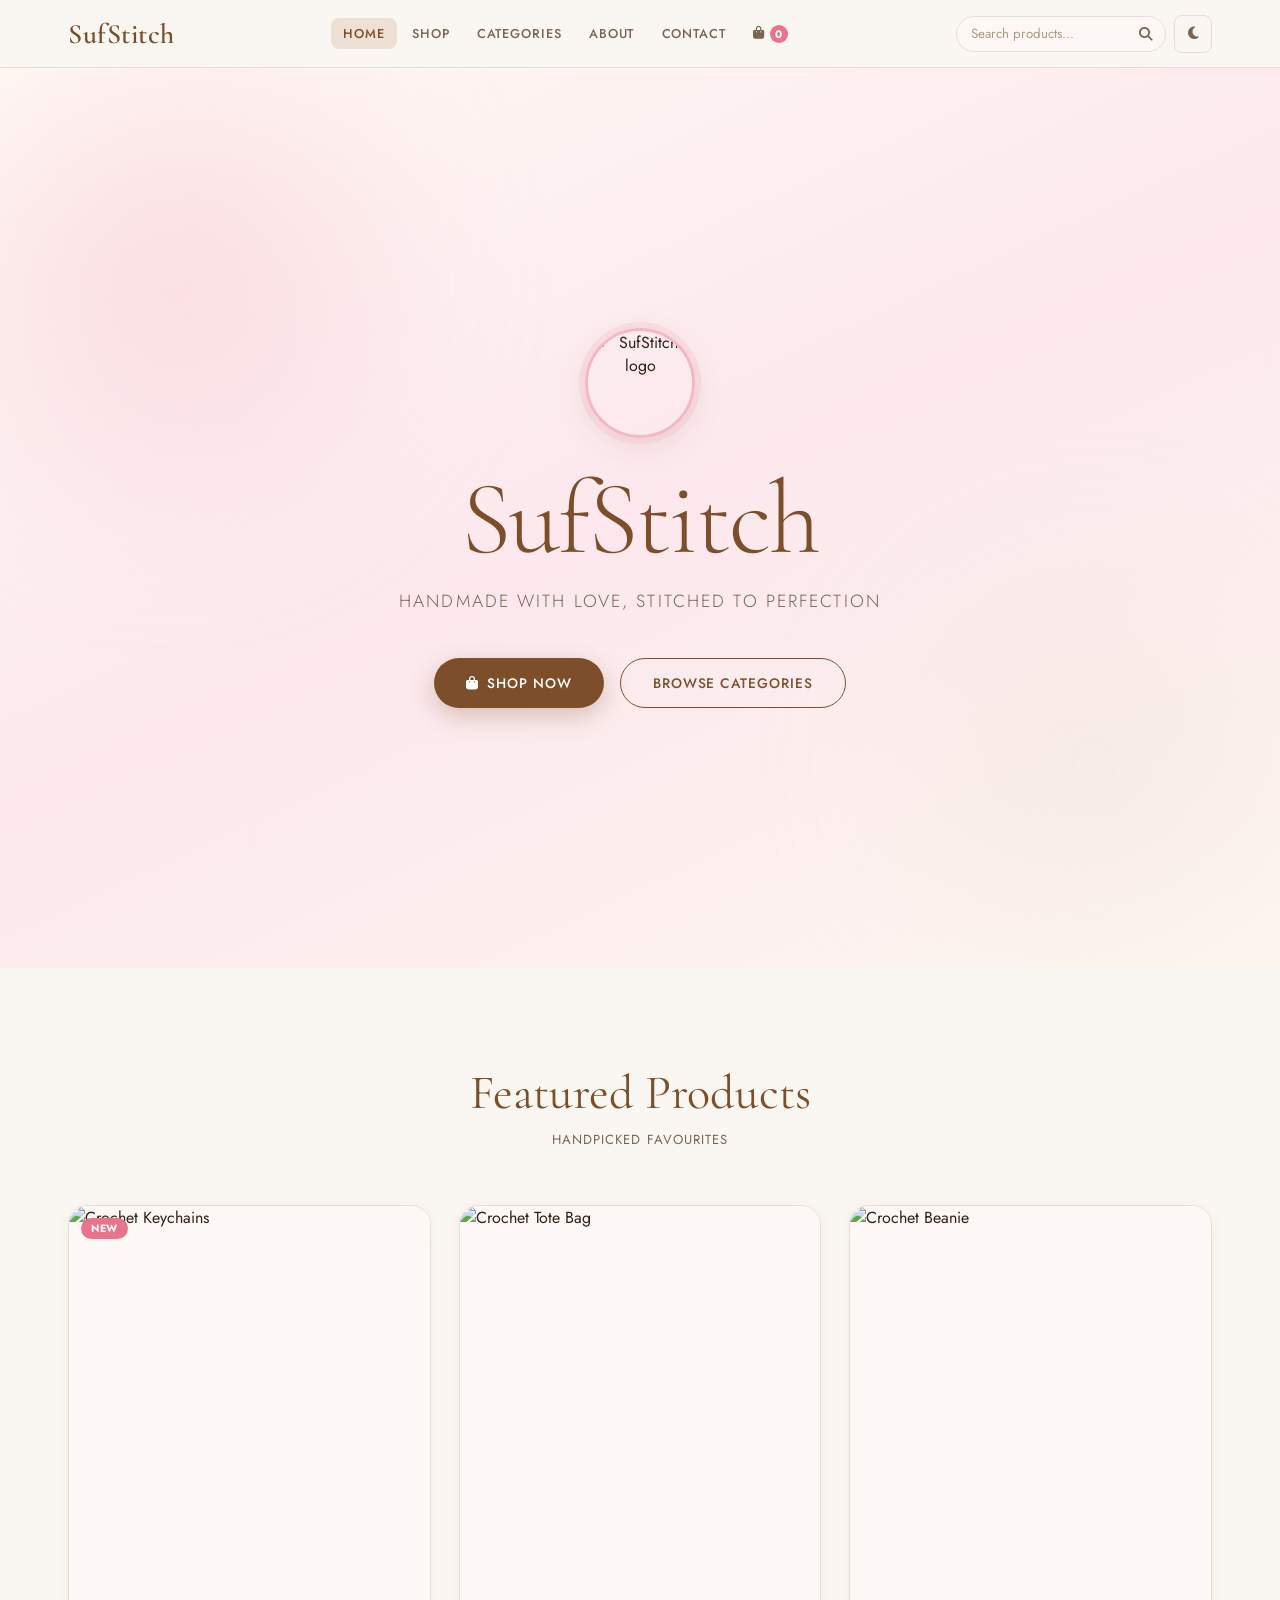
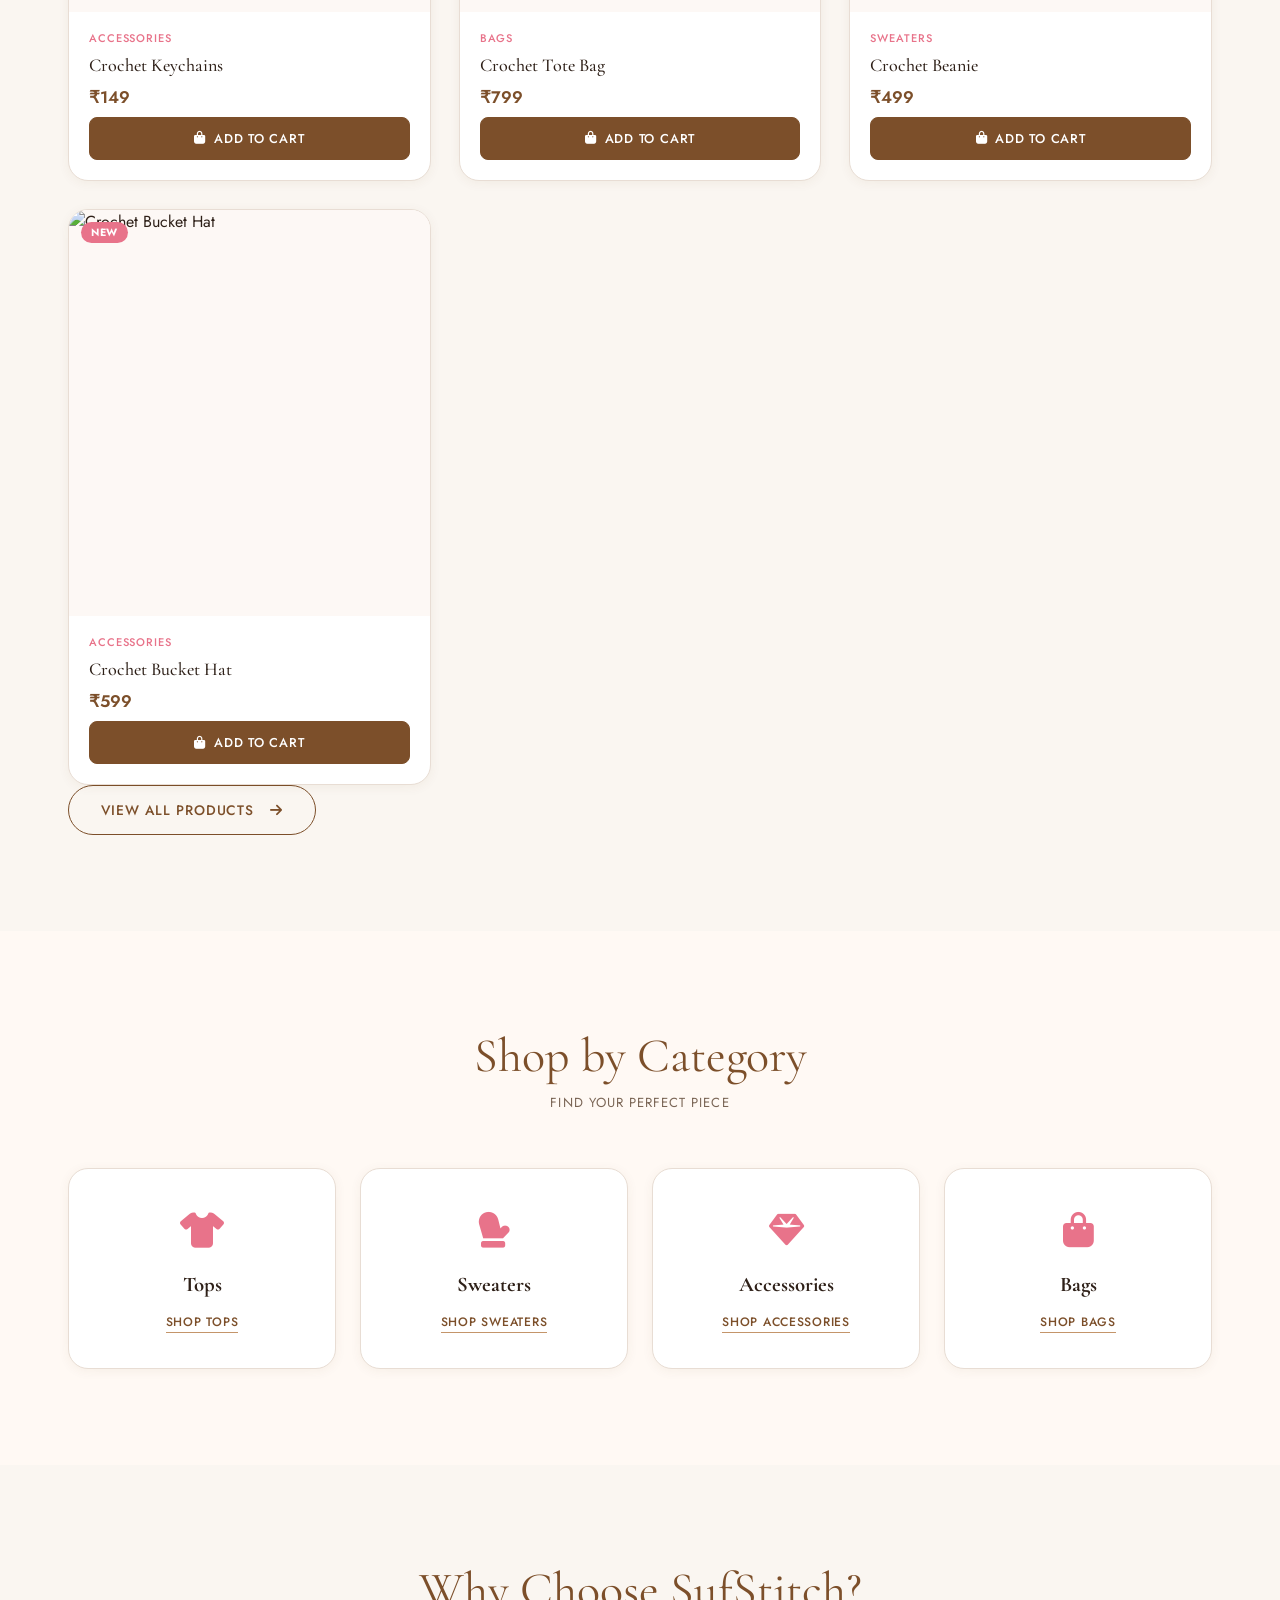
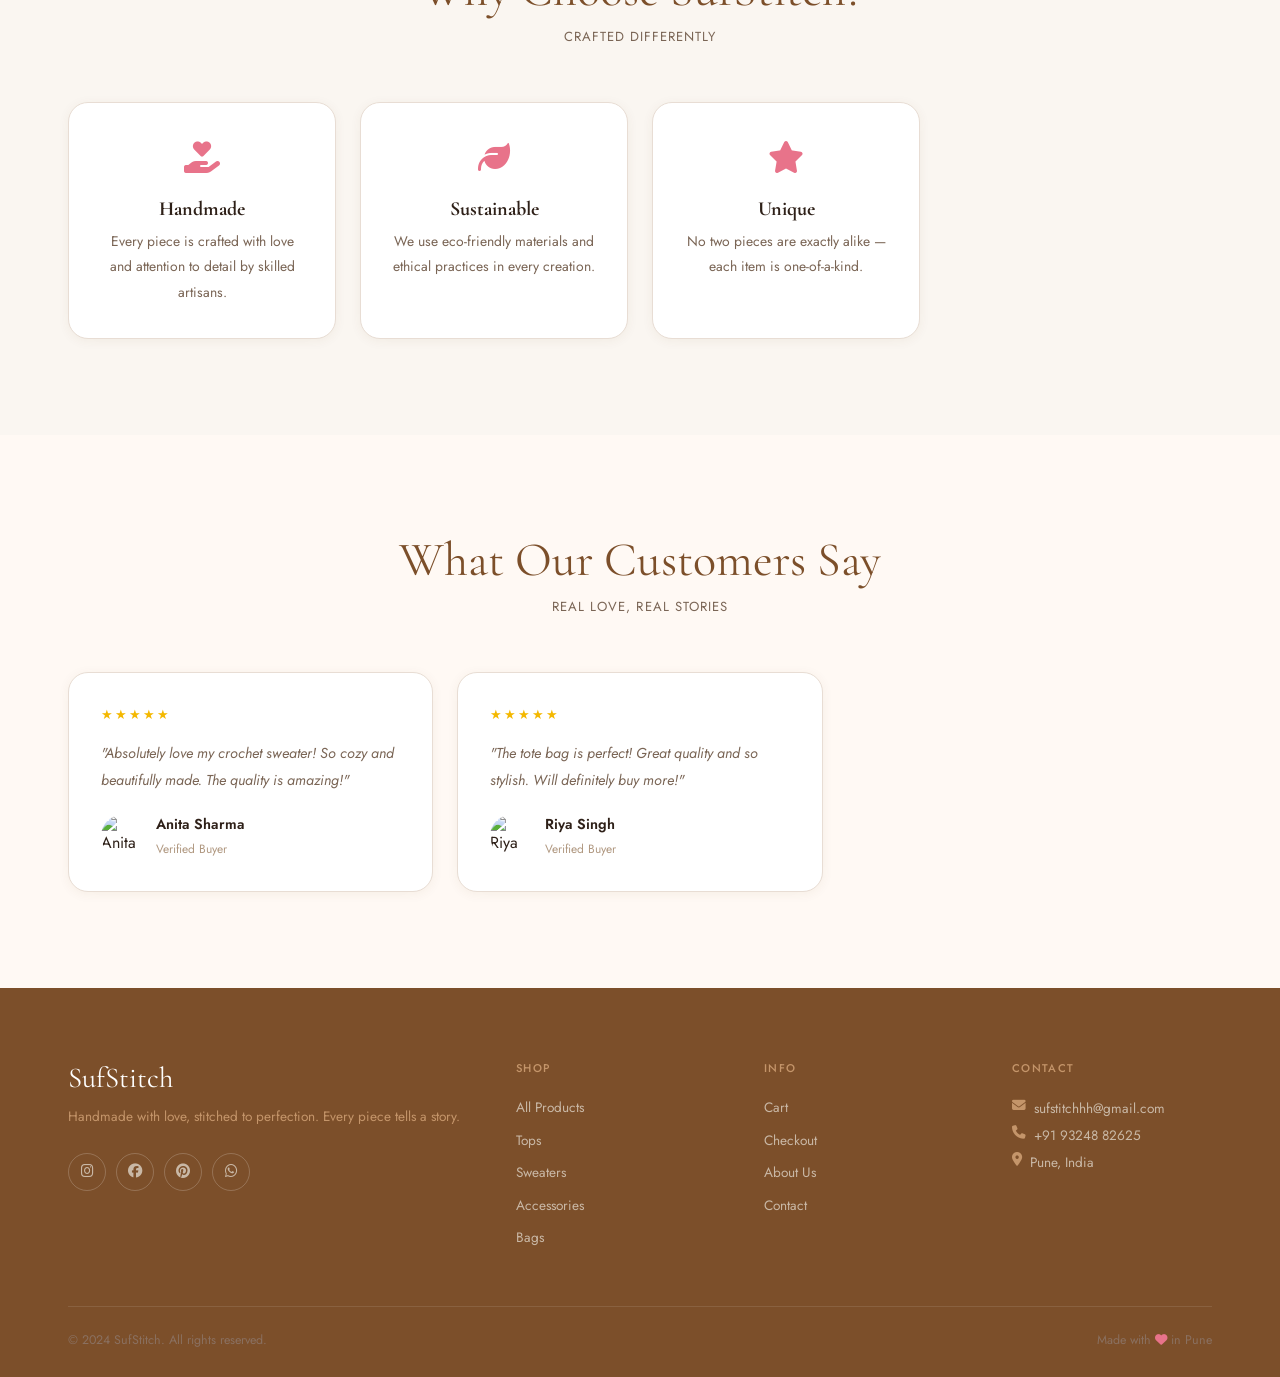
==== index.html @ 987ce9d1 "Add files via upload" ====
<!DOCTYPE html>
<html lang="en">
<head>
  <meta charset="UTF-8">
  <meta name="viewport" content="width=device-width, initial-scale=1.0">
  <meta name="description" content="SufStitch — Handmade crochet clothing, bags & accessories. Crafted with love in Pune.">
  <title>SufStitch — Handmade with Love</title>
  <link rel="stylesheet" href="style.css">
  <link rel="stylesheet" href="https://cdnjs.cloudflare.com/ajax/libs/font-awesome/6.4.0/css/all.min.css">
</head>
<body>

<!-- ── NAVBAR ── -->
<nav class="navbar" role="navigation" aria-label="Main navigation">
  <div class="nav-container">
    <div class="nav-logo"><a href="index.html">SufStitch</a></div>
    <ul class="nav-menu" id="nav-menu">
      <li><a href="index.html"          class="nav-link active">Home</a></li>
      <li><a href="products.html"       class="nav-link">Shop</a></li>
      <li><a href="#categories"         class="nav-link">Categories</a></li>
      <li><a href="#about"              class="nav-link">About</a></li>
      <li><a href="#contact"            class="nav-link">Contact</a></li>
      <li>
        <a href="cart.html" class="nav-link" id="cart-link" aria-label="Shopping cart">
          <i class="fas fa-shopping-bag"></i>
          <span class="cart-count">0</span>
        </a>
      </li>
    </ul>
    <div class="nav-actions">
      <div class="nav-search" role="search">
        <input type="search" placeholder="Search products…" aria-label="Search">
        <button aria-label="Search"><i class="fas fa-search"></i></button>
      </div>
      <button class="icon-btn dark-mode-toggle" id="darkModeToggle" aria-label="Toggle dark mode">
        <i class="fas fa-moon"></i>
      </button>
      <button class="nav-toggle" id="mobile-menu" aria-label="Open menu" aria-expanded="false">
        <span class="bar"></span><span class="bar"></span><span class="bar"></span>
      </button>
    </div>
  </div>
</nav>

<!-- ── HERO ── -->
<section class="hero">
  <div class="hero-content">
    <img src="images/logooo.jpg" class="logo" alt="SufStitch logo">
    <h1>SufStitch</h1>
    <p class="hero-tagline">Handmade with love, stitched to perfection</p>
    <div class="hero-cta-group">
      <a href="products.html" class="cta-button"><i class="fas fa-shopping-bag"></i> Shop Now</a>
      <a href="#categories"   class="cta-button outline">Browse Categories</a>
    </div>
  </div>
</section>

<!-- ── FEATURED PRODUCTS ── -->
<section id="featured">
  <div class="container">
    <h2 class="section-title">Featured Products</h2>
    <p class="section-subtitle">Handpicked favourites</p>
    <div class="products-grid" id="featured-products"></div>
    <div class="text-center mt-2">
      <a href="products.html" class="cta-button outline" style="display:inline-flex">View All Products <i class="fas fa-arrow-right" style="margin-left:8px"></i></a>
    </div>
  </div>
</section>

<!-- ── CATEGORIES ── -->
<section class="categories" id="categories">
  <div class="container">
    <h2 class="section-title">Shop by Category</h2>
    <p class="section-subtitle">Find your perfect piece</p>
    <div class="categories-grid">
      <a href="products.html?category=tops" class="category-card">
        <span class="category-icon"><i class="fas fa-tshirt"></i></span>
        <h3>Tops</h3>
        <span class="category-link">Shop Tops</span>
      </a>
      <a href="products.html?category=sweaters" class="category-card">
        <span class="category-icon"><i class="fas fa-mitten"></i></span>
        <h3>Sweaters</h3>
        <span class="category-link">Shop Sweaters</span>
      </a>
      <a href="products.html?category=accessories" class="category-card">
        <span class="category-icon"><i class="fas fa-gem"></i></span>
        <h3>Accessories</h3>
        <span class="category-link">Shop Accessories</span>
      </a>
      <a href="products.html?category=bags" class="category-card">
        <span class="category-icon"><i class="fas fa-shopping-bag"></i></span>
        <h3>Bags</h3>
        <span class="category-link">Shop Bags</span>
      </a>
    </div>
  </div>
</section>

<!-- ── WHY CHOOSE US ── -->
<section id="about">
  <div class="container">
    <h2 class="section-title">Why Choose SufStitch?</h2>
    <p class="section-subtitle">Crafted differently</p>
    <div class="features-grid">
      <div class="feature-card">
        <span class="feature-icon"><i class="fas fa-hand-holding-heart"></i></span>
        <h3>Handmade</h3>
        <p>Every piece is crafted with love and attention to detail by skilled artisans.</p>
      </div>
      <div class="feature-card">
        <span class="feature-icon"><i class="fas fa-leaf"></i></span>
        <h3>Sustainable</h3>
        <p>We use eco-friendly materials and ethical practices in every creation.</p>
      </div>
      <div class="feature-card">
        <span class="feature-icon"><i class="fas fa-star"></i></span>
        <h3>Unique</h3>
        <p>No two pieces are exactly alike — each item is one-of-a-kind.</p>
      </div>
    </div>
  </div>
</section>

<!-- ── TESTIMONIALS ── -->
<section class="testimonials">
  <div class="container">
    <h2 class="section-title">What Our Customers Say</h2>
    <p class="section-subtitle">Real love, real stories</p>
    <div class="testimonials-grid">
      <div class="testimonial-card">
        <div class="stars">★★★★★</div>
        <p>"Absolutely love my crochet sweater! So cozy and beautifully made. The quality is amazing!"</p>
        <div class="customer-info">
          <img src="images/anita.jpg" alt="Anita S.">
          <div><h4>Anita Sharma</h4><span>Verified Buyer</span></div>
        </div>
      </div>
      <div class="testimonial-card">
        <div class="stars">★★★★★</div>
        <p>"The tote bag is perfect! Great quality and so stylish. Will definitely buy more!"</p>
        <div class="customer-info">
          <img src="images/riya.jpg" alt="Riya S.">
          <div><h4>Riya Singh</h4><span>Verified Buyer</span></div>
        </div>
      </div>
    </div>
  </div>
</section>

<!-- ── FOOTER ── -->
<footer class="footer" id="contact">
  <div class="container">
    <div class="footer-grid">
      <div class="footer-brand">
        <h3>SufStitch</h3>
        <p>Handmade with love, stitched to perfection. Every piece tells a story.</p>
        <div class="social-links">
          <a href="#" class="social-link" aria-label="Instagram"><i class="fab fa-instagram"></i></a>
          <a href="#" class="social-link" aria-label="Facebook"><i class="fab fa-facebook"></i></a>
          <a href="#" class="social-link" aria-label="Pinterest"><i class="fab fa-pinterest"></i></a>
          <a href="#" class="social-link" aria-label="WhatsApp"><i class="fab fa-whatsapp"></i></a>
        </div>
      </div>
      <div class="footer-col">
        <h4>Shop</h4>
        <ul>
          <li><a href="products.html">All Products</a></li>
          <li><a href="products.html?category=tops">Tops</a></li>
          <li><a href="products.html?category=sweaters">Sweaters</a></li>
          <li><a href="products.html?category=accessories">Accessories</a></li>
          <li><a href="products.html?category=bags">Bags</a></li>
        </ul>
      </div>
      <div class="footer-col">
        <h4>Info</h4>
        <ul>
          <li><a href="cart.html">Cart</a></li>
          <li><a href="checkout.html">Checkout</a></li>
          <li><a href="#about">About Us</a></li>
          <li><a href="#contact">Contact</a></li>
        </ul>
      </div>
      <div class="footer-col">
        <h4>Contact</h4>
        <p><i class="fas fa-envelope"></i> sufstitchhh@gmail.com</p>
        <p><i class="fas fa-phone"></i> +91 93248 82625</p>
        <p><i class="fas fa-map-marker-alt"></i> Pune, India</p>
      </div>
    </div>
    <div class="footer-bottom">
      <p>© 2024 SufStitch. All rights reserved.</p>
      <p>Made with <i class="fas fa-heart" style="color:#e8738a"></i> in Pune</p>
    </div>
  </div>
</footer>

<script src="script.js"></script>
</body>
</html>
---- style.css ----
/* ============================================================
   SufStitch — Premium E-Commerce Stylesheet v3.0
   ============================================================ */

@import url('https://fonts.googleapis.com/css2?family=Cormorant+Garamond:ital,wght@0,300;0,400;0,500;0,600;1,300;1,400&family=Jost:wght@300;400;500;600&display=swap');

:root {
  --cream:        #faf6f1;
  --warm-white:   #fff9f4;
  --brown:        #7c4f2a;
  --brown-hover:  #9a6235;
  --brown-muted:  #c4956a;
  --brown-subtle: #ede0d4;
  --pink:         #e8738a;
  --pink-hover:   #d45c74;
  --pink-soft:    #f4b8c5;
  --pink-bg:      #fdf0f3;
  --text:         #2e2018;
  --text-muted:   #7a6555;
  --text-light:   #b09880;
  --border:       #e8ddd4;
  --border-focus: #c4956a;
  --card-bg:      #ffffff;
  --surface:      #fdf8f5;
  --shadow-sm:    0 2px 12px rgba(100,60,20,.06);
  --shadow-md:    0 8px 32px rgba(100,60,20,.10);
  --shadow-lg:    0 20px 60px rgba(100,60,20,.14);
  --ease:         cubic-bezier(.25,.46,.45,.94);
  --fast:         .18s;
  --mid:          .28s;
  --slow:         .45s;
  --radius-sm:    8px;
  --radius-md:    14px;
  --radius-lg:    20px;
  --radius-xl:    28px;
  --nav-h:        68px;
}

body.dark {
  --cream:        #1c1814;
  --warm-white:   #231f1a;
  --text:         #f0e8de;
  --text-muted:   #b09880;
  --text-light:   #7a6555;
  --border:       #3a3028;
  --border-focus: #9a6235;
  --card-bg:      #2a2420;
  --surface:      #201c18;
  --shadow-sm:    0 2px 12px rgba(0,0,0,.20);
  --shadow-md:    0 8px 32px rgba(0,0,0,.30);
  --shadow-lg:    0 20px 60px rgba(0,0,0,.40);
  --brown-subtle: #3a2e24;
  --pink-bg:      #2a1e20;
}

*,*::before,*::after{margin:0;padding:0;box-sizing:border-box}
html{scroll-behavior:smooth}
body{font-family:'Jost',sans-serif;background:var(--cream);color:var(--text);transition:background var(--mid),color var(--mid);overflow-x:hidden}
a{text-decoration:none;color:inherit}
img{display:block;max-width:100%}
button{font-family:'Jost',sans-serif;cursor:pointer}
input,textarea,select{font-family:'Jost',sans-serif}
.container{max-width:1200px;margin:0 auto;padding:0 28px}

/* ── NAVBAR ── */
.navbar{position:fixed;top:0;left:0;right:0;z-index:900;height:var(--nav-h);background:rgba(250,246,241,.92);backdrop-filter:blur(16px);border-bottom:1px solid var(--border);transition:background var(--mid),box-shadow var(--mid)}
body.dark .navbar{background:rgba(28,24,20,.92)}
.navbar.scrolled{box-shadow:var(--shadow-md)}
.nav-container{max-width:1200px;margin:0 auto;padding:0 28px;height:100%;display:flex;align-items:center;justify-content:space-between;gap:1.5rem}
.nav-logo a{font-family:'Cormorant Garamond',serif;font-size:1.75rem;font-weight:600;color:var(--brown);letter-spacing:.02em;transition:color var(--fast)}
.nav-logo a:hover{color:var(--brown-hover)}
.nav-menu{display:flex;list-style:none;align-items:center;gap:.2rem}
.nav-link{display:block;padding:6px 12px;font-size:.8rem;font-weight:500;letter-spacing:.07em;text-transform:uppercase;color:var(--text-muted);border-radius:var(--radius-sm);transition:color var(--fast),background var(--fast);white-space:nowrap}
.nav-link:hover,.nav-link.active{color:var(--brown);background:var(--brown-subtle)}
#cart-link{display:flex;align-items:center;gap:5px}
.cart-count{background:var(--pink);color:#fff;border-radius:50%;width:18px;height:18px;display:flex;align-items:center;justify-content:center;font-size:.68rem;font-weight:700;transition:transform var(--fast)}
.cart-count.bump{animation:cartBump .35s var(--ease)}
@keyframes cartBump{0%{transform:scale(1)}40%{transform:scale(1.5);background:var(--brown)}100%{transform:scale(1)}}
.nav-actions{display:flex;align-items:center;gap:8px;flex-shrink:0}
.nav-search{display:flex;align-items:center;background:var(--surface);border:1px solid var(--border);border-radius:50px;overflow:hidden;transition:border-color var(--fast),box-shadow var(--fast)}
.nav-search:focus-within{border-color:var(--border-focus);box-shadow:0 0 0 3px rgba(196,149,106,.15)}
.nav-search input{border:none;background:transparent;padding:7px 14px;font-size:.83rem;color:var(--text);width:170px;outline:none}
.nav-search input::placeholder{color:var(--text-light)}
.nav-search button{background:none;border:none;padding:7px 12px;color:var(--text-muted);font-size:.85rem;transition:color var(--fast)}
.nav-search button:hover{color:var(--brown)}
.icon-btn{display:flex;align-items:center;justify-content:center;width:38px;height:38px;background:none;border:1px solid var(--border);border-radius:var(--radius-sm);color:var(--text-muted);font-size:.9rem;transition:all var(--fast)}
.icon-btn:hover{border-color:var(--brown);color:var(--brown);background:var(--brown-subtle)}
.nav-toggle{display:none;flex-direction:column;gap:5px;background:none;border:none;padding:4px;cursor:pointer}
.bar{width:22px;height:2px;background:var(--brown);border-radius:2px;transition:all var(--mid);display:block}
.nav-toggle.open .bar:nth-child(1){transform:translateY(7px) rotate(45deg)}
.nav-toggle.open .bar:nth-child(2){opacity:0;transform:scaleX(0)}
.nav-toggle.open .bar:nth-child(3){transform:translateY(-7px) rotate(-45deg)}

/* ── HERO ── */
.hero{min-height:100vh;margin-top:var(--nav-h);display:flex;align-items:center;justify-content:center;text-align:center;position:relative;overflow:hidden;background:linear-gradient(155deg,var(--warm-white) 0%,#fce8ed 50%,#fdf6ef 100%)}
body.dark .hero{background:linear-gradient(155deg,var(--cream) 0%,#2a1820 50%,#1e1a14 100%)}
.hero::before,.hero::after{content:'';position:absolute;border-radius:50%;filter:blur(70px);opacity:.4;pointer-events:none}
.hero::before{width:600px;height:600px;background:radial-gradient(circle,var(--pink-soft) 0%,transparent 70%);top:-10%;left:-10%;animation:blobFloat 12s ease-in-out infinite alternate}
.hero::after{width:500px;height:500px;background:radial-gradient(circle,var(--brown-subtle) 0%,transparent 70%);bottom:-5%;right:-5%;animation:blobFloat 15s ease-in-out infinite alternate-reverse}
@keyframes blobFloat{from{transform:translate(0,0) scale(1)}to{transform:translate(40px,-30px) scale(1.1)}}
.hero-content{position:relative;z-index:1;padding:60px 28px;animation:heroIn .9s var(--ease) both}
@keyframes heroIn{from{opacity:0;transform:translateY(28px)}to{opacity:1;transform:translateY(0)}}
.logo{width:110px;height:110px;border-radius:50%;object-fit:cover;border:3px solid var(--pink-soft);box-shadow:0 0 0 6px rgba(244,184,197,.3),var(--shadow-md);margin:0 auto 2rem;transition:transform var(--slow),box-shadow var(--slow)}
.logo:hover{transform:scale(1.06) rotate(3deg);box-shadow:0 0 0 10px rgba(244,184,197,.2),var(--shadow-lg)}
.hero-content h1{font-family:'Cormorant Garamond',serif;font-size:clamp(3.5rem,10vw,6.5rem);font-weight:300;color:var(--brown);letter-spacing:-.02em;line-height:.95;margin-bottom:1.2rem}
.hero-tagline{font-size:clamp(.9rem,2vw,1.1rem);color:var(--text-muted);font-weight:300;letter-spacing:.12em;text-transform:uppercase;margin-bottom:2.8rem}
.hero-cta-group{display:flex;gap:1rem;justify-content:center;flex-wrap:wrap}
.cta-button{display:inline-flex;align-items:center;gap:8px;background:var(--brown);color:#fff;padding:14px 32px;border-radius:50px;font-size:.86rem;font-weight:500;letter-spacing:.07em;text-transform:uppercase;transition:all var(--mid);box-shadow:0 8px 24px rgba(124,79,42,.28)}
.cta-button:hover{background:var(--brown-hover);transform:translateY(-2px);box-shadow:0 14px 36px rgba(124,79,42,.36)}
.cta-button.outline{background:transparent;color:var(--brown);border:1.5px solid var(--brown);box-shadow:none}
.cta-button.outline:hover{background:var(--brown-subtle)}

/* ── SECTIONS ── */
section{padding:96px 0}
.section-title{font-family:'Cormorant Garamond',serif;font-size:clamp(2rem,4vw,3rem);font-weight:400;color:var(--brown);text-align:center;margin-bottom:.5rem}
.section-subtitle{text-align:center;color:var(--text-muted);font-size:.82rem;letter-spacing:.08em;margin-bottom:3.5rem;text-transform:uppercase}

/* ── PRODUCT GRID & CARDS ── */
.products-grid{display:grid;grid-template-columns:repeat(auto-fill,minmax(268px,1fr));gap:1.75rem}
.product-card{background:var(--card-bg);border-radius:var(--radius-lg);overflow:hidden;border:1px solid var(--border);box-shadow:var(--shadow-sm);transition:transform var(--mid),box-shadow var(--mid),border-color var(--mid);position:relative;display:flex;flex-direction:column}
.product-card:hover{transform:translateY(-8px);box-shadow:var(--shadow-lg);border-color:var(--brown-muted)}
.product-img-wrap{position:relative;overflow:hidden;background:var(--surface);aspect-ratio:4/4.5}
.product-image{width:100%;height:100%;object-fit:cover;transition:transform var(--slow)}
.product-card:hover .product-image{transform:scale(1.06)}
.badges{position:absolute;top:12px;left:12px;display:flex;flex-direction:column;gap:6px;z-index:2}
.badge{padding:3px 10px;border-radius:20px;font-size:.66rem;font-weight:700;letter-spacing:.07em;text-transform:uppercase}
.badge-new{background:var(--pink);color:#fff}
.badge-sale{background:var(--brown);color:#fff}
.card-actions{position:absolute;top:12px;right:12px;display:flex;flex-direction:column;gap:8px;z-index:2;opacity:0;transform:translateX(8px);transition:opacity var(--mid),transform var(--mid)}
.product-card:hover .card-actions{opacity:1;transform:translateX(0)}
.action-btn{width:36px;height:36px;border-radius:50%;border:none;background:var(--card-bg);color:var(--text-muted);font-size:.88rem;display:flex;align-items:center;justify-content:center;box-shadow:var(--shadow-sm);transition:all var(--fast)}
.action-btn:hover{background:var(--brown);color:#fff;transform:scale(1.1)}
.action-btn.wishlisted{background:var(--pink);color:#fff}
.quick-view-btn{position:absolute;bottom:0;left:0;right:0;background:rgba(124,79,42,.88);backdrop-filter:blur(4px);color:#fff;border:none;padding:11px;font-size:.76rem;font-weight:500;letter-spacing:.09em;text-transform:uppercase;opacity:0;transform:translateY(100%);transition:opacity var(--mid),transform var(--mid)}
.product-card:hover .quick-view-btn{opacity:1;transform:translateY(0)}
.product-info{padding:18px 20px 20px;display:flex;flex-direction:column;gap:8px;flex:1}
.product-category-tag{font-size:.69rem;color:var(--pink);letter-spacing:.08em;text-transform:uppercase;font-weight:500}
.product-name{font-family:'Cormorant Garamond',serif;font-size:1.13rem;font-weight:500;color:var(--text);line-height:1.3}
.product-price{font-size:1.05rem;font-weight:600;color:var(--brown)}
.cart-controls{margin-top:auto}
.add-to-cart-btn{width:100%;padding:11px;background:var(--brown);color:#fff;border:1.5px solid var(--brown);border-radius:var(--radius-sm);font-size:.8rem;font-weight:500;letter-spacing:.06em;text-transform:uppercase;transition:all var(--fast);display:flex;align-items:center;justify-content:center;gap:8px}
.add-to-cart-btn:hover{background:var(--brown-hover);border-color:var(--brown-hover);transform:translateY(-1px);box-shadow:0 6px 18px rgba(124,79,42,.28)}
.add-to-cart-btn:active{transform:scale(.98)}
.qty-row{display:flex;align-items:center;border:1.5px solid var(--border);border-radius:var(--radius-sm);overflow:hidden}
.qty-btn{flex:0 0 38px;height:40px;background:var(--surface);border:none;color:var(--text-muted);font-size:1.1rem;display:flex;align-items:center;justify-content:center;transition:all var(--fast)}
.qty-btn:hover{background:var(--brown-subtle);color:var(--brown)}
.qty-count{flex:1;text-align:center;font-weight:600;font-size:.9rem;border-left:1px solid var(--border);border-right:1px solid var(--border);height:40px;line-height:40px;color:var(--text);min-width:36px}

/* ── CATEGORIES ── */
.categories{background:var(--warm-white)}
body.dark .categories{background:var(--surface)}
.categories-grid{display:grid;grid-template-columns:repeat(auto-fill,minmax(210px,1fr));gap:1.5rem}
.category-card{background:var(--card-bg);border:1px solid var(--border);border-radius:var(--radius-lg);padding:2.2rem 1.8rem;text-align:center;transition:all var(--mid);box-shadow:var(--shadow-sm);cursor:pointer;position:relative;overflow:hidden}
.category-card::after{content:'';position:absolute;inset:0;background:linear-gradient(135deg,var(--pink-bg),var(--brown-subtle));opacity:0;transition:opacity var(--mid)}
.category-card:hover{transform:translateY(-6px);border-color:var(--brown-muted);box-shadow:var(--shadow-md)}
.category-card:hover::after{opacity:1}
.category-icon{position:relative;z-index:1;font-size:2.2rem;color:var(--pink);margin-bottom:1rem;transition:transform var(--mid);display:block}
.category-card:hover .category-icon{transform:scale(1.15) rotate(-5deg)}
.category-card h3{position:relative;z-index:1;font-family:'Cormorant Garamond',serif;font-size:1.3rem;color:var(--text);margin-bottom:.8rem}
.category-link{position:relative;z-index:1;font-size:.76rem;color:var(--brown);font-weight:500;letter-spacing:.06em;text-transform:uppercase;border-bottom:1px solid var(--brown-muted);padding-bottom:1px;transition:all var(--fast)}
.category-card:hover .category-link{color:var(--pink);border-color:var(--pink)}

/* ── FEATURES ── */
.features-grid{display:grid;grid-template-columns:repeat(auto-fill,minmax(250px,1fr));gap:1.5rem}
.feature-card{background:var(--card-bg);border:1px solid var(--border);border-radius:var(--radius-lg);padding:2rem;text-align:center;box-shadow:var(--shadow-sm);transition:all var(--mid)}
.feature-card:hover{transform:translateY(-5px);box-shadow:var(--shadow-md)}
.feature-icon{font-size:2rem;color:var(--pink);margin-bottom:1rem;display:block}
.feature-card h3{font-family:'Cormorant Garamond',serif;font-size:1.25rem;margin-bottom:.5rem}
.feature-card p{font-size:.87rem;color:var(--text-muted);line-height:1.85}

/* ── TESTIMONIALS ── */
.testimonials{background:var(--warm-white)}
body.dark .testimonials{background:var(--surface)}
.testimonials-grid{display:grid;grid-template-columns:repeat(auto-fill,minmax(300px,1fr));gap:1.5rem}
.testimonial-card{background:var(--card-bg);border:1px solid var(--border);border-radius:var(--radius-lg);padding:2rem;box-shadow:var(--shadow-sm);transition:transform var(--mid)}
.testimonial-card:hover{transform:translateY(-4px)}
.stars{color:#f4b800;font-size:.82rem;margin-bottom:1rem;letter-spacing:2px}
.testimonial-card>p{font-size:.9rem;color:var(--text-muted);line-height:1.9;font-style:italic;margin-bottom:1.2rem}
.customer-info{display:flex;align-items:center;gap:.8rem}
.customer-info img{width:42px;height:42px;border-radius:50%;object-fit:cover}
.customer-info h4{font-size:.9rem;font-weight:600;margin-bottom:2px}
.customer-info span{font-size:.75rem;color:var(--text-light)}

/* ── PAGE HEADERS ── */
.page-header{padding:56px 0 32px;text-align:center;border-bottom:1px solid var(--border);margin-bottom:3rem}
.page-header h1{font-family:'Cormorant Garamond',serif;font-size:clamp(2rem,5vw,3rem);font-weight:300;color:var(--brown);margin-bottom:.5rem}
.breadcrumbs{font-size:.78rem;color:var(--text-light)}
.breadcrumbs a{color:var(--text-muted);transition:color var(--fast)}
.breadcrumbs a:hover{color:var(--brown)}

/* ── FILTERS BAR ── */
.filters-bar{display:flex;gap:1rem;align-items:center;flex-wrap:wrap;margin-bottom:2.5rem;padding:14px 18px;background:var(--card-bg);border:1px solid var(--border);border-radius:var(--radius-md);box-shadow:var(--shadow-sm)}
.filters-bar label{font-size:.75rem;color:var(--text-muted);letter-spacing:.08em;text-transform:uppercase;white-space:nowrap}
.filter-select{padding:8px 12px;border:1px solid var(--border);border-radius:var(--radius-sm);background:var(--surface);color:var(--text);font-size:.85rem;outline:none;transition:border-color var(--fast);cursor:pointer;min-width:155px}
.filter-select:focus{border-color:var(--border-focus)}
.results-count{margin-left:auto;font-size:.8rem;color:var(--text-light)}

/* ── PRODUCTS PAGE ── */
.products-page{padding-top:0}
.products-page .container{padding-top:calc(var(--nav-h) + 0px);padding-bottom:80px}

/* ── CART PAGE ── */
.cart-page{padding-top:0}
.cart-page .container{padding-top:var(--nav-h);padding-bottom:80px}
.cart-layout{display:grid;grid-template-columns:1fr 360px;gap:2rem;align-items:start}
.cart-items-list{display:flex;flex-direction:column;gap:12px}
.cart-item{display:grid;grid-template-columns:80px 1fr auto auto;gap:16px;align-items:center;padding:16px;background:var(--card-bg);border:1px solid var(--border);border-radius:var(--radius-md);box-shadow:var(--shadow-sm);transition:box-shadow var(--mid),border-color var(--mid);animation:slideIn .3s var(--ease) both}
@keyframes slideIn{from{opacity:0;transform:translateX(-14px)}to{opacity:1;transform:translateX(0)}}
.cart-item:hover{box-shadow:var(--shadow-md);border-color:var(--brown-muted)}
.cart-item-img{width:80px;height:80px;border-radius:var(--radius-sm);object-fit:cover}
.cart-item-info h4{font-family:'Cormorant Garamond',serif;font-size:1.05rem;font-weight:500;margin-bottom:3px}
.cart-item-info .item-price{font-size:.88rem;color:var(--brown);font-weight:600}
.cart-item-info .item-subtotal{font-size:.76rem;color:var(--text-light);margin-top:1px}
.cart-item-qty{display:flex;align-items:center;border:1px solid var(--border);border-radius:var(--radius-sm);overflow:hidden}
.cart-qty-btn{width:32px;height:34px;background:var(--surface);border:none;color:var(--text-muted);font-size:1rem;display:flex;align-items:center;justify-content:center;transition:all var(--fast)}
.cart-qty-btn:hover{background:var(--brown-subtle);color:var(--brown)}
.cart-qty-num{width:34px;height:34px;display:flex;align-items:center;justify-content:center;font-weight:600;font-size:.88rem;border-left:1px solid var(--border);border-right:1px solid var(--border)}
.remove-item{background:none;border:none;color:var(--text-light);font-size:1rem;padding:4px;border-radius:50%;display:flex;align-items:center;justify-content:center;width:32px;height:32px;transition:all var(--fast)}
.remove-item:hover{background:#fee2e2;color:#dc2626}
.empty-cart-state{text-align:center;padding:80px 20px;background:var(--card-bg);border:1px solid var(--border);border-radius:var(--radius-lg)}
.empty-cart-state .empty-icon{font-size:3.5rem;color:var(--border);margin-bottom:1rem;display:block}
.empty-cart-state h3{font-family:'Cormorant Garamond',serif;font-size:1.5rem;color:var(--text-muted);margin-bottom:.4rem}
.empty-cart-state p{font-size:.88rem;color:var(--text-light);margin-bottom:1.8rem}

/* ── ORDER SUMMARY ── */
.order-summary{background:var(--card-bg);border:1px solid var(--border);border-radius:var(--radius-lg);padding:28px;box-shadow:var(--shadow-sm);position:sticky;top:calc(var(--nav-h) + 20px)}
.order-summary h3{font-family:'Cormorant Garamond',serif;font-size:1.3rem;color:var(--brown);margin-bottom:1.4rem;padding-bottom:1rem;border-bottom:1px solid var(--border)}
.summary-row{display:flex;justify-content:space-between;align-items:center;padding:8px 0;font-size:.87rem;color:var(--text-muted)}
.summary-row.total{font-size:1rem;font-weight:700;color:var(--text);border-top:1px solid var(--border);margin-top:6px;padding-top:14px}
.summary-row.total span:last-child{color:var(--brown)}
.checkout-btn{display:block;width:100%;text-align:center;background:var(--brown);color:#fff;padding:14px;border-radius:var(--radius-sm);margin-top:1.4rem;font-size:.86rem;font-weight:500;letter-spacing:.06em;text-transform:uppercase;transition:all var(--mid);box-shadow:0 4px 16px rgba(124,79,42,.22)}
.checkout-btn:hover{background:var(--brown-hover);transform:translateY(-1px);box-shadow:0 8px 24px rgba(124,79,42,.30)}
.continue-shopping{display:block;text-align:center;margin-top:12px;font-size:.8rem;color:var(--text-muted);transition:color var(--fast)}
.continue-shopping:hover{color:var(--brown)}
.free-shipping-bar{margin-top:1rem;padding:10px 14px;background:var(--pink-bg);border-radius:var(--radius-sm);font-size:.79rem;color:var(--pink-hover);text-align:center}

/* ── CHECKOUT PAGE ── */
.checkout-page{padding-top:0}
.checkout-page .container{padding-top:var(--nav-h);padding-bottom:80px}
.checkout-layout{display:grid;grid-template-columns:1fr 380px;gap:2.5rem;align-items:start}
.checkout-form-card{background:var(--card-bg);border:1px solid var(--border);border-radius:var(--radius-lg);padding:32px;box-shadow:var(--shadow-sm)}
.checkout-form-card h3{font-family:'Cormorant Garamond',serif;font-size:1.3rem;color:var(--brown);margin-bottom:1.4rem;padding-bottom:1rem;border-bottom:1px solid var(--border);display:flex;align-items:center;gap:8px}
.checkout-form-card h3 i{color:var(--pink);font-size:1rem}
.form-grid{display:grid;grid-template-columns:1fr 1fr;gap:1rem;margin-bottom:0}
.form-field{display:flex;flex-direction:column;gap:6px}
.form-field.full{grid-column:1/-1}
.form-field label{font-size:.75rem;font-weight:500;color:var(--text-muted);letter-spacing:.06em;text-transform:uppercase}
.form-field input,.form-field textarea{padding:11px 14px;border:1.5px solid var(--border);border-radius:var(--radius-sm);background:var(--surface);color:var(--text);font-size:.9rem;outline:none;transition:border-color var(--fast),box-shadow var(--fast);resize:none}
.form-field input:focus,.form-field textarea:focus{border-color:var(--border-focus);box-shadow:0 0 0 3px rgba(196,149,106,.12)}
.form-field input.error{border-color:#dc2626}
.checkout-summary{background:var(--card-bg);border:1px solid var(--border);border-radius:var(--radius-lg);padding:28px;box-shadow:var(--shadow-sm);position:sticky;top:calc(var(--nav-h) + 20px)}
.checkout-summary h3{font-family:'Cormorant Garamond',serif;font-size:1.3rem;color:var(--brown);margin-bottom:1.2rem;padding-bottom:1rem;border-bottom:1px solid var(--border)}
.checkout-item{display:flex;align-items:center;gap:12px;padding:10px 0;border-bottom:1px solid var(--border)}
.checkout-item img{width:52px;height:52px;border-radius:var(--radius-sm);object-fit:cover;flex-shrink:0}
.checkout-item-info{flex:1}
.checkout-item-info span{font-size:.86rem;display:block;line-height:1.5}
.checkout-item-info small{font-size:.76rem;color:var(--text-light)}
.checkout-item strong{font-size:.88rem;color:var(--brown);font-weight:600;flex-shrink:0}
.place-order-btn{width:100%;padding:15px;background:linear-gradient(135deg,var(--brown),var(--brown-hover));color:#fff;border:none;border-radius:var(--radius-sm);font-size:.88rem;font-weight:600;letter-spacing:.06em;text-transform:uppercase;margin-top:1.4rem;display:flex;align-items:center;justify-content:center;gap:10px;transition:all var(--mid);box-shadow:0 6px 20px rgba(124,79,42,.28)}
.place-order-btn:hover{box-shadow:0 10px 30px rgba(124,79,42,.36);transform:translateY(-1px)}
.place-order-btn:disabled{opacity:.6;cursor:not-allowed;transform:none}
.payment-icons{display:flex;align-items:center;justify-content:center;gap:8px;margin-top:12px;color:var(--text-light);font-size:.74rem}
.payment-icons i{font-size:1rem}

/* ── MODALS ── */
.modal-overlay{position:fixed;inset:0;z-index:1000;background:rgba(30,20,10,.6);backdrop-filter:blur(4px);display:flex;align-items:center;justify-content:center;padding:20px;opacity:0;pointer-events:none;transition:opacity var(--mid)}
.modal-overlay.open{opacity:1;pointer-events:all}
.modal-box{background:var(--card-bg);border-radius:var(--radius-xl);width:100%;max-width:860px;max-height:92vh;overflow-y:auto;box-shadow:0 32px 80px rgba(0,0,0,.30);transform:scale(.93) translateY(20px);transition:transform var(--mid);position:relative}
.modal-overlay.open .modal-box{transform:scale(1) translateY(0)}
.modal-close{position:absolute;top:16px;right:16px;width:38px;height:38px;border-radius:50%;border:1px solid var(--border);background:var(--card-bg);color:var(--text-muted);font-size:1rem;display:flex;align-items:center;justify-content:center;cursor:pointer;transition:all var(--fast);z-index:10}
.modal-close:hover{background:var(--brown);color:#fff;border-color:var(--brown)}
.quickview-layout{display:grid;grid-template-columns:1fr 1fr;min-height:440px}
.quickview-img{width:100%;height:100%;object-fit:cover;border-radius:var(--radius-xl) 0 0 var(--radius-xl);max-height:520px}
.quickview-info{padding:40px 36px;display:flex;flex-direction:column;gap:1rem}
.quickview-category{font-size:.74rem;color:var(--pink);letter-spacing:.1em;text-transform:uppercase;font-weight:500}
.quickview-title{font-family:'Cormorant Garamond',serif;font-size:1.9rem;font-weight:400;line-height:1.2;color:var(--text)}
.quickview-price{font-size:1.5rem;font-weight:600;color:var(--brown)}
.quickview-desc{font-size:.87rem;color:var(--text-muted);line-height:1.85}
.quickview-actions{display:flex;flex-direction:column;gap:10px;margin-top:auto}
.success-modal-box{max-width:440px;text-align:center;padding:52px 40px}
.success-icon{font-size:3.5rem;color:#22c55e;display:block;margin-bottom:1.2rem;animation:successPop .5s var(--ease)}
@keyframes successPop{from{transform:scale(0);opacity:0}50%{transform:scale(1.2)}to{transform:scale(1);opacity:1}}
.success-modal-box h2{font-family:'Cormorant Garamond',serif;font-size:2rem;color:var(--brown);margin-bottom:.7rem}
.success-modal-box p{font-size:.88rem;color:var(--text-muted);margin-bottom:.4rem}
.order-id-badge{display:inline-block;background:var(--brown-subtle);color:var(--brown);padding:6px 18px;border-radius:20px;font-weight:600;font-size:.88rem;margin:.8rem 0 1.6rem}
.modal-btn-group{display:flex;gap:1rem;justify-content:center;flex-wrap:wrap}
.btn-primary{padding:11px 28px;background:var(--brown);color:#fff;border-radius:var(--radius-sm);font-size:.85rem;font-weight:500;transition:all var(--fast);border:none;cursor:pointer;display:inline-flex;align-items:center;gap:6px}
.btn-primary:hover{background:var(--brown-hover)}
.btn-outline{padding:11px 28px;border:1.5px solid var(--border);background:none;color:var(--text-muted);border-radius:var(--radius-sm);font-size:.85rem;cursor:pointer;transition:all var(--fast)}
.btn-outline:hover{border-color:var(--brown);color:var(--brown)}

/* ── TOAST ── */
.toast-container{position:fixed;bottom:28px;right:28px;z-index:1100;display:flex;flex-direction:column;gap:10px;pointer-events:none}
.toast{display:flex;align-items:center;gap:12px;padding:13px 16px;background:var(--card-bg);border:1px solid var(--border);border-radius:var(--radius-md);box-shadow:var(--shadow-lg);font-size:.84rem;color:var(--text);min-width:260px;max-width:340px;pointer-events:all;animation:toastIn .35s var(--ease) both;border-left:4px solid var(--brown)}
.toast.success{border-left-color:#22c55e}
.toast.error{border-left-color:#dc2626}
.toast.info{border-left-color:var(--pink)}
.toast.wishlist{border-left-color:var(--pink)}
@keyframes toastIn{from{opacity:0;transform:translateX(24px)}to{opacity:1;transform:translateX(0)}}
@keyframes toastOut{from{opacity:1;transform:translateX(0)}to{opacity:0;transform:translateX(24px)}}
.toast.leaving{animation:toastOut .3s var(--ease) forwards}
.toast-icon{font-size:1.1rem;flex-shrink:0}
.toast-body{flex:1}
.toast-title{font-weight:600;font-size:.83rem;line-height:1.3}
.toast-msg{font-size:.78rem;color:var(--text-muted);margin-top:1px}

/* ── LOADING SKELETON ── */
.skeleton{background:linear-gradient(90deg,var(--surface) 25%,var(--border) 50%,var(--surface) 75%);background-size:200% 100%;animation:shimmer 1.4s infinite;border-radius:var(--radius-sm)}
@keyframes shimmer{from{background-position:200% 0}to{background-position:-200% 0}}
.skeleton-card{height:380px;border-radius:var(--radius-lg)}

/* ── FOOTER ── */
.footer{background:var(--brown);color:#e8d5c0;padding:72px 0 28px}
.footer-grid{display:grid;grid-template-columns:2fr 1fr 1fr 1fr;gap:3rem;margin-bottom:3rem}
.footer-brand h3{font-family:'Cormorant Garamond',serif;font-size:1.8rem;font-weight:400;color:#fff;margin-bottom:.6rem}
.footer-brand p{font-size:.85rem;color:var(--brown-muted);line-height:1.9;margin-bottom:1.4rem}
.social-links{display:flex;gap:10px;flex-wrap:wrap}
.social-link{width:38px;height:38px;border-radius:50%;border:1px solid rgba(255,255,255,.2);display:flex;align-items:center;justify-content:center;color:#c9b8a6;font-size:.9rem;transition:all var(--mid)}
.social-link:hover{background:rgba(255,255,255,.12);color:#fff;border-color:rgba(255,255,255,.4);transform:translateY(-2px)}
.footer-col h4{font-size:.7rem;letter-spacing:.12em;text-transform:uppercase;color:var(--brown-muted);margin-bottom:1.2rem;font-weight:500}
.footer-col ul{list-style:none}
.footer-col ul li{margin-bottom:.6rem}
.footer-col ul li a{font-size:.85rem;color:#c9b8a6;transition:color var(--fast)}
.footer-col ul li a:hover{color:#fff}
.footer-col p{font-size:.85rem;color:#c9b8a6;line-height:2;display:flex;align-items:flex-start;gap:8px}
.footer-col p i{color:var(--brown-muted);margin-top:4px;flex-shrink:0}
.footer-bottom{border-top:1px solid rgba(255,255,255,.1);padding-top:1.5rem;display:flex;align-items:center;justify-content:space-between;flex-wrap:wrap;gap:1rem;font-size:.78rem;color:#8a7060}

/* ── UTILITIES ── */
.hidden{display:none!important}
.no-results{grid-column:1/-1;text-align:center;padding:80px 20px;color:var(--text-muted)}
.no-results i{font-size:3rem;display:block;margin-bottom:1rem;color:var(--border)}
.no-results h3{font-family:'Cormorant Garamond',serif;font-size:1.5rem;margin-bottom:.5rem}

/* ── RESPONSIVE ── */
@media(max-width:1024px){
  .footer-grid{grid-template-columns:1fr 1fr;gap:2rem}
  .cart-layout{grid-template-columns:1fr}
  .checkout-layout{grid-template-columns:1fr}
  .order-summary,.checkout-summary{position:static}
  .nav-search{display:none}
  .quickview-layout{grid-template-columns:1fr}
  .quickview-img{border-radius:var(--radius-xl) var(--radius-xl) 0 0;max-height:280px}
}
@media(max-width:768px){
  :root{--nav-h:60px}
  .nav-menu{position:fixed;top:var(--nav-h);left:0;right:0;background:var(--cream);flex-direction:column;gap:0;max-height:0;overflow:hidden;transition:max-height var(--mid);border-bottom:1px solid var(--border);z-index:899;box-shadow:var(--shadow-md)}
  body.dark .nav-menu{background:var(--surface)}
  .nav-menu.open{max-height:450px}
  .nav-menu li{border-bottom:1px solid var(--border)}
  .nav-link{padding:14px 20px;border-radius:0;font-size:.88rem}
  .nav-toggle{display:flex}
  .hero-content h1{font-size:3rem}
  .footer-grid{grid-template-columns:1fr}
  .cart-item{grid-template-columns:64px 1fr;gap:10px}
  .cart-item-qty,.remove-item{grid-column:2}
  .form-grid{grid-template-columns:1fr}
  .products-grid{grid-template-columns:repeat(auto-fill,minmax(180px,1fr));gap:1rem}
  .filters-bar{flex-direction:column;align-items:flex-start;gap:.75rem}
  .filter-select{width:100%}
  .results-count{margin-left:0}
  section{padding:64px 0}
}
@media(max-width:480px){
  .container{padding:0 16px}
  .hero-content h1{font-size:2.4rem}
  .hero-cta-group{flex-direction:column;align-items:center}
  .cta-button{width:100%;justify-content:center}
  .checkout-form-card{padding:20px 16px}
  .toast-container{right:12px;left:12px;bottom:16px}
  .toast{min-width:unset;width:100%}
  .footer-bottom{flex-direction:column;text-align:center}
  .modal-btn-group{flex-direction:column}
  .btn-primary,.btn-outline{width:100%;justify-content:center;text-align:center}
}
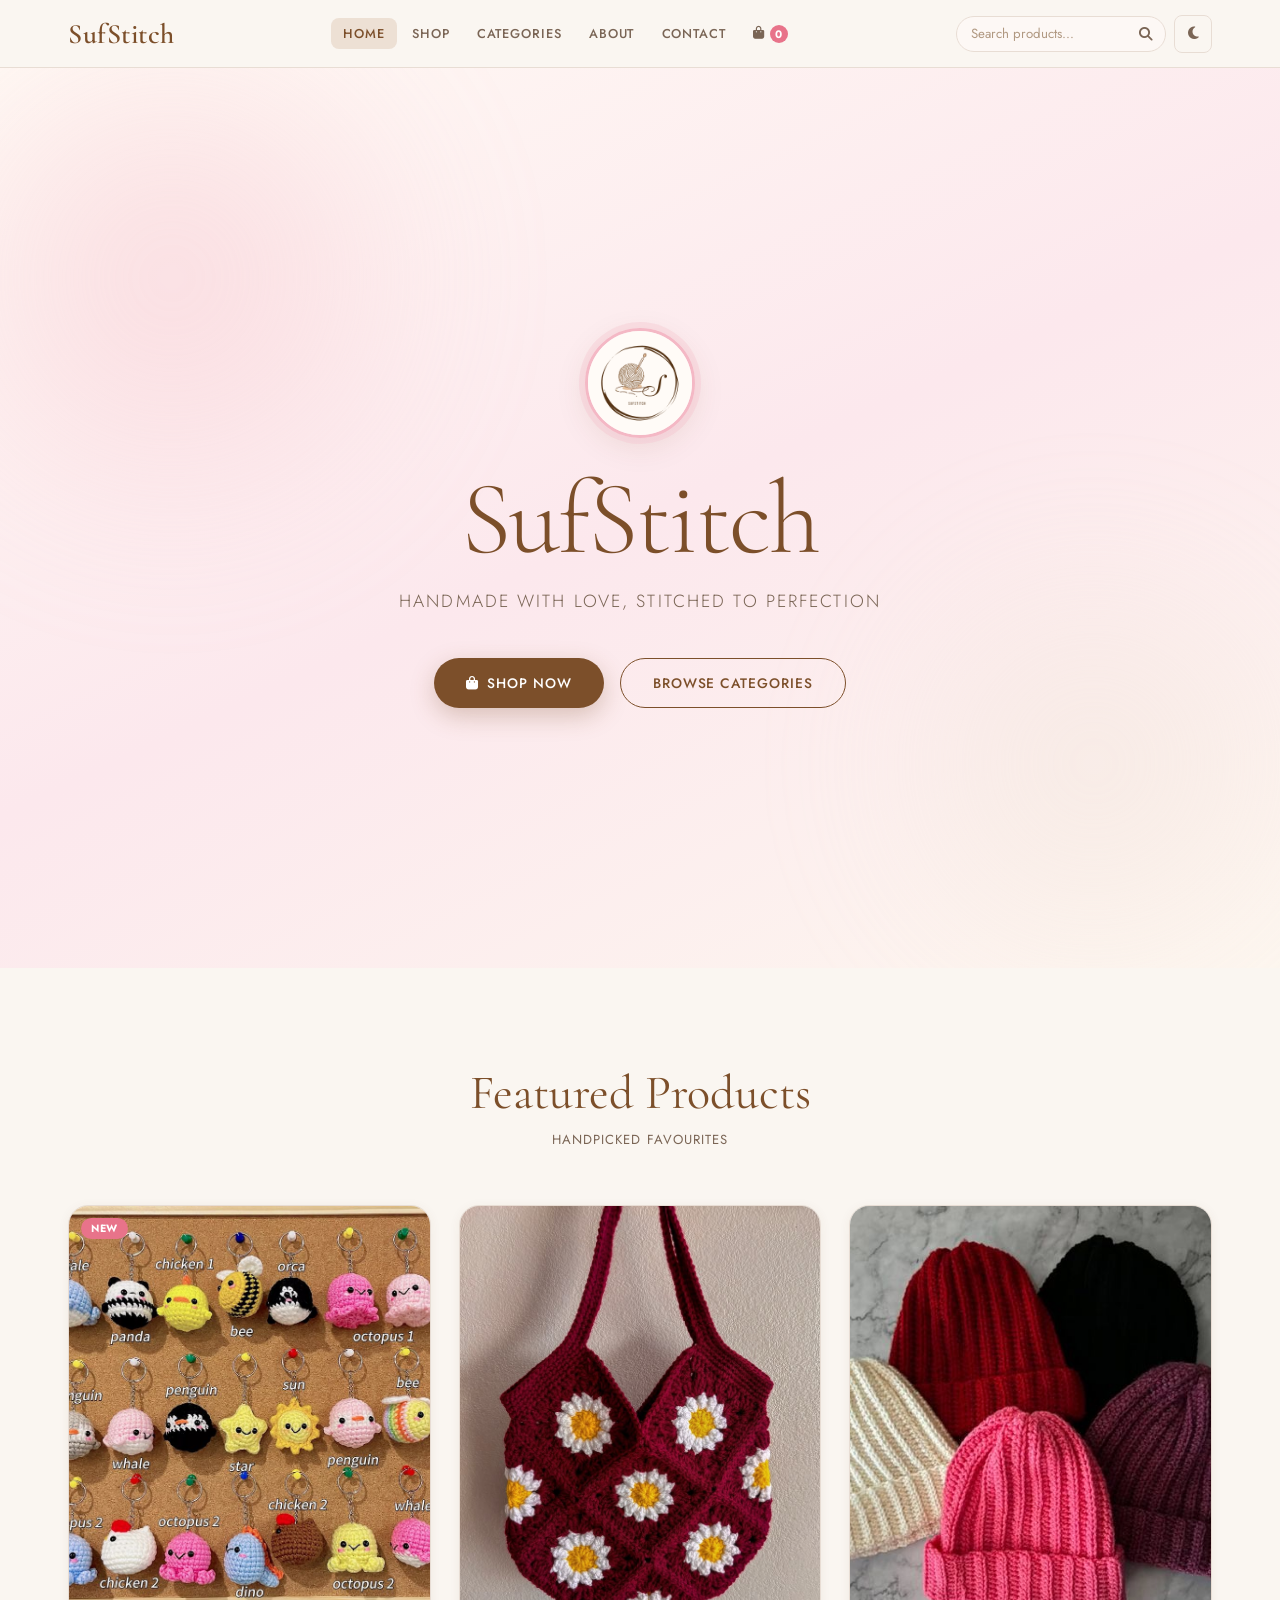
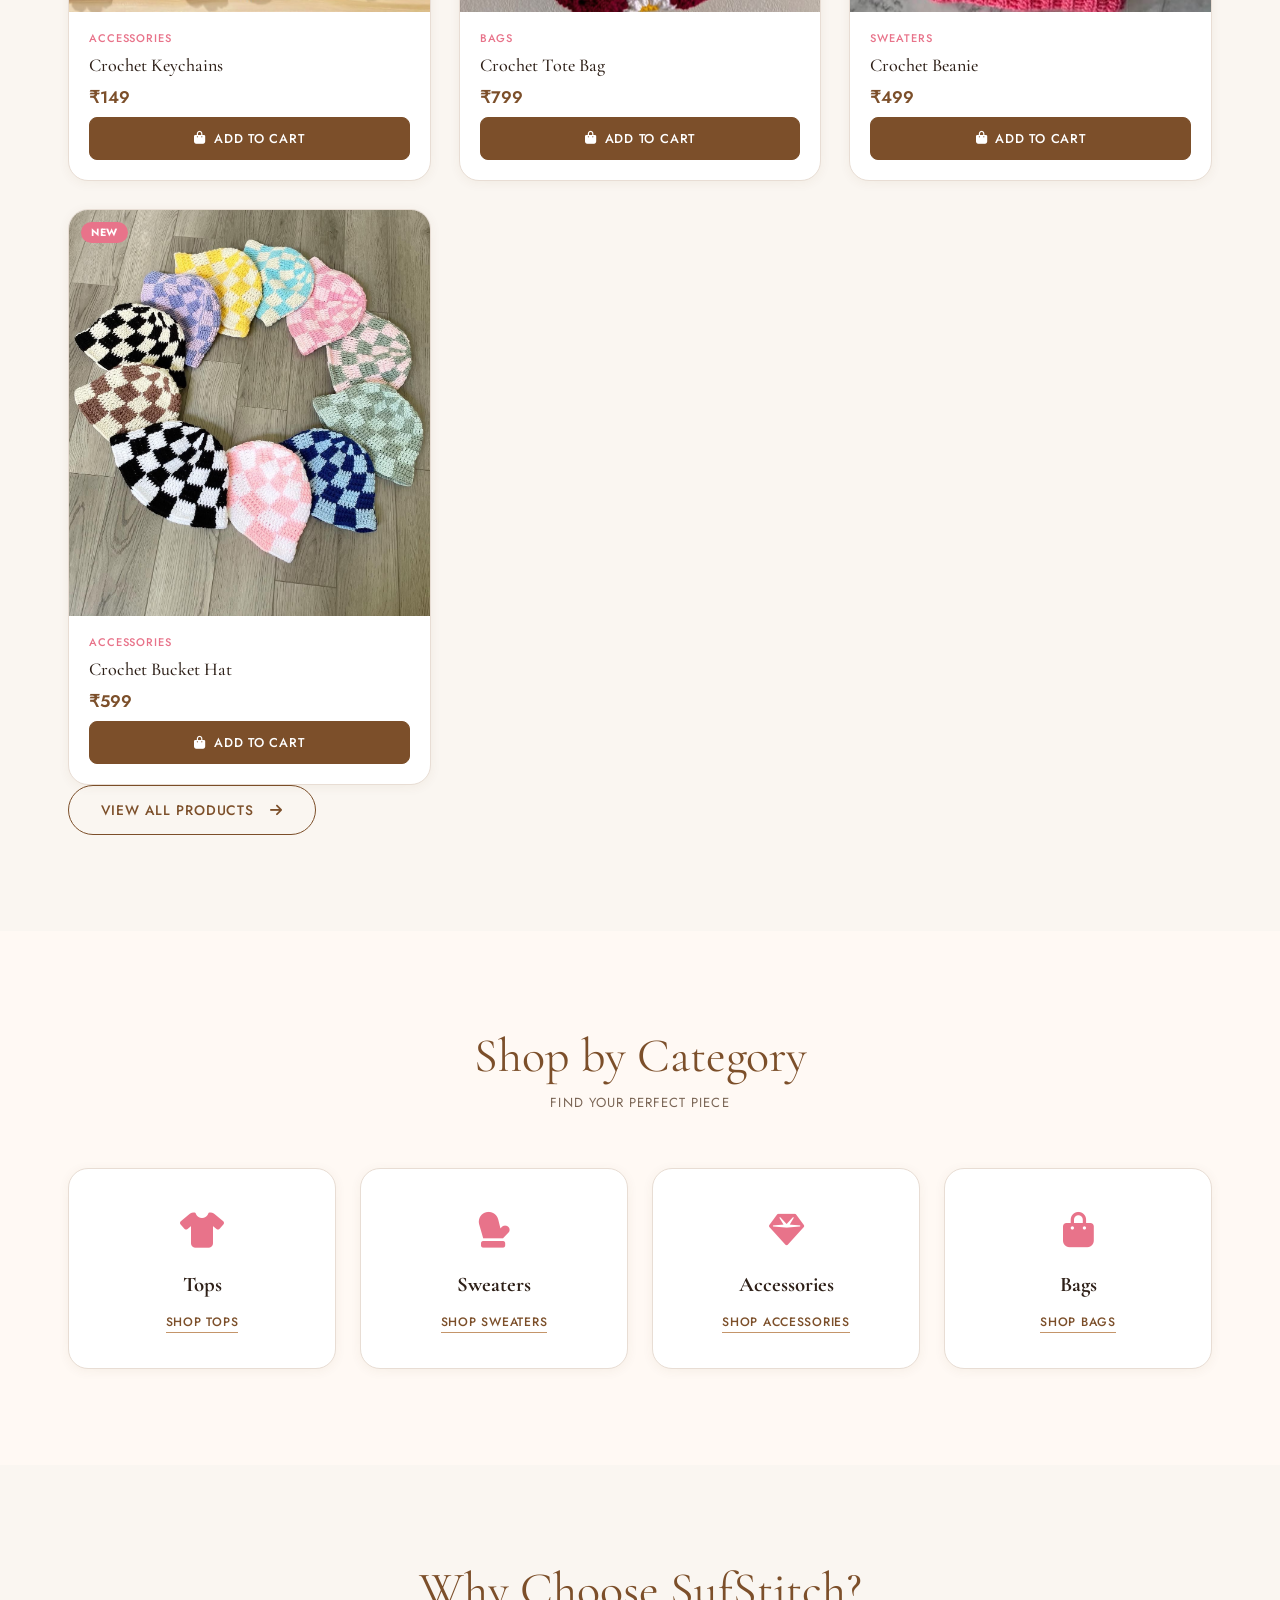
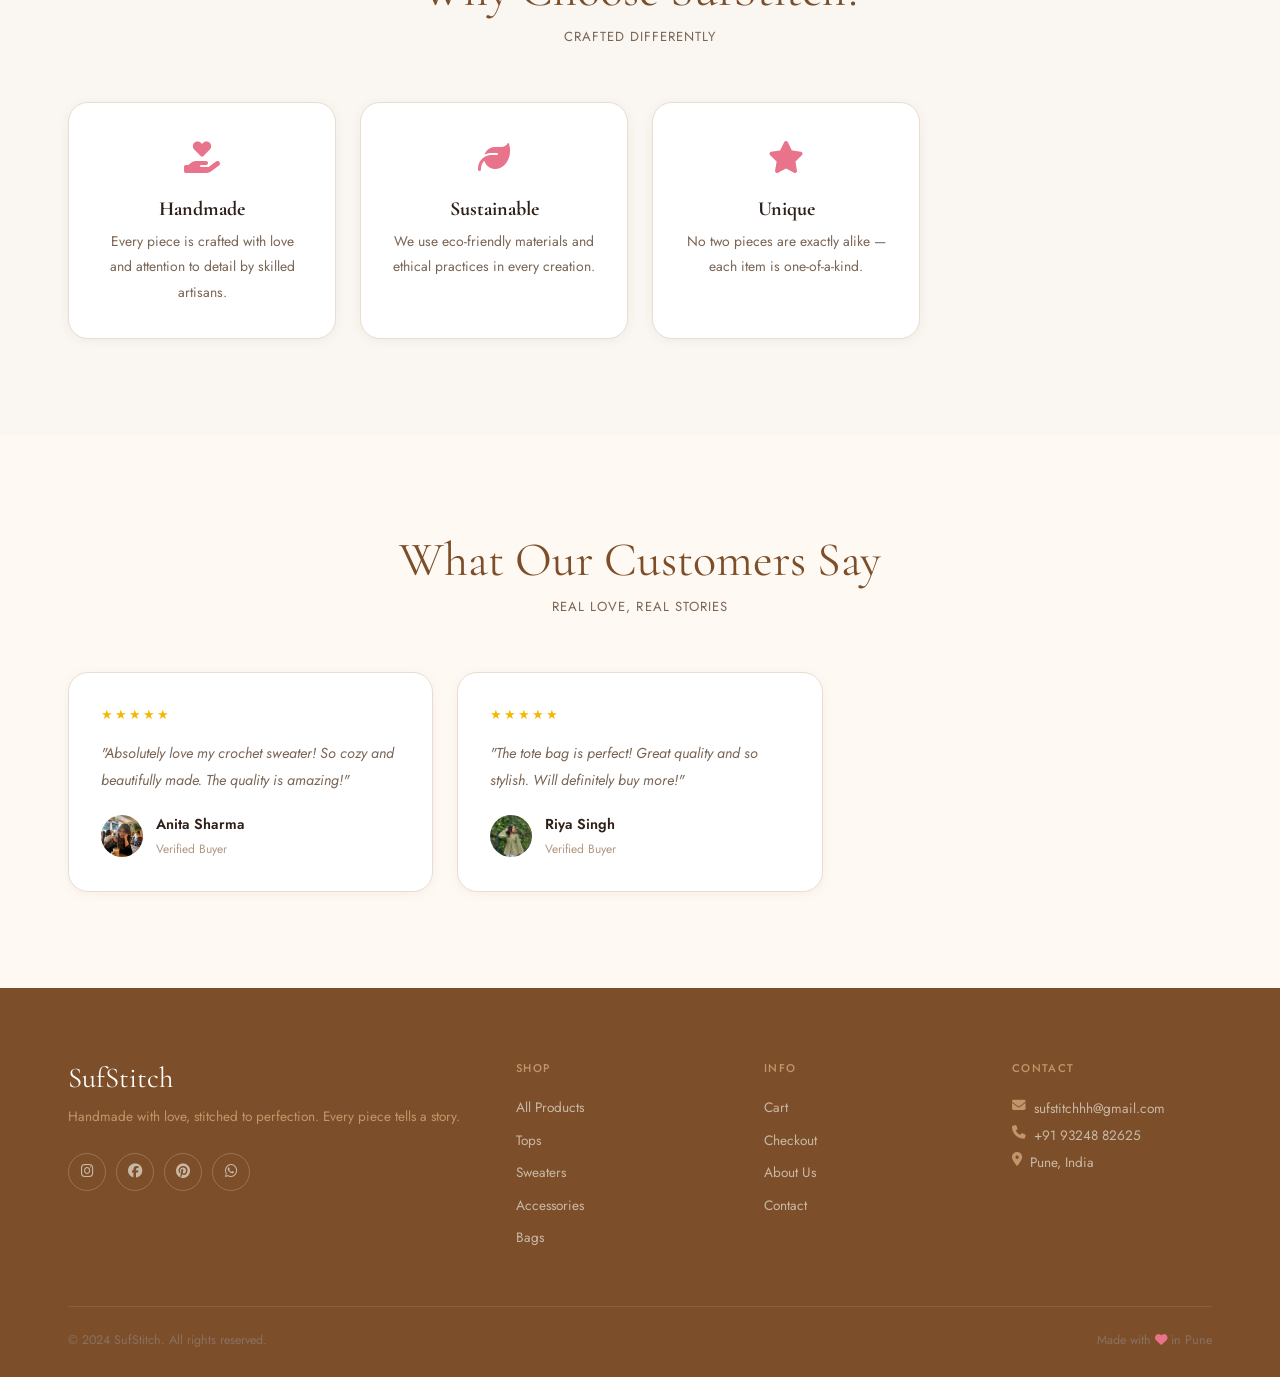
==== commit 25847470: "Update index.html" ====
--- a/index.html
+++ b/index.html
@@ -1,6 +1,15 @@
 <!DOCTYPE html>
 <html lang="en">
 <head>
+  <!-- Google tag (gtag.js) -->
+<script async src="https://www.googletagmanager.com/gtag/js?id=G-NE51Y93B40"></script>
+<script>
+  window.dataLayer = window.dataLayer || [];
+  function gtag(){dataLayer.push(arguments);}
+  gtag('js', new Date());
+
+  gtag('config', 'G-NE51Y93B40');
+</script>
   <meta charset="UTF-8">
   <meta name="viewport" content="width=device-width, initial-scale=1.0">
   <meta name="description" content="SufStitch — Handmade crochet clothing, bags & accessories. Crafted with love in Pune.">
@@ -197,4 +206,4 @@
 
 <script src="script.js"></script>
 </body>
-</html>+</html>
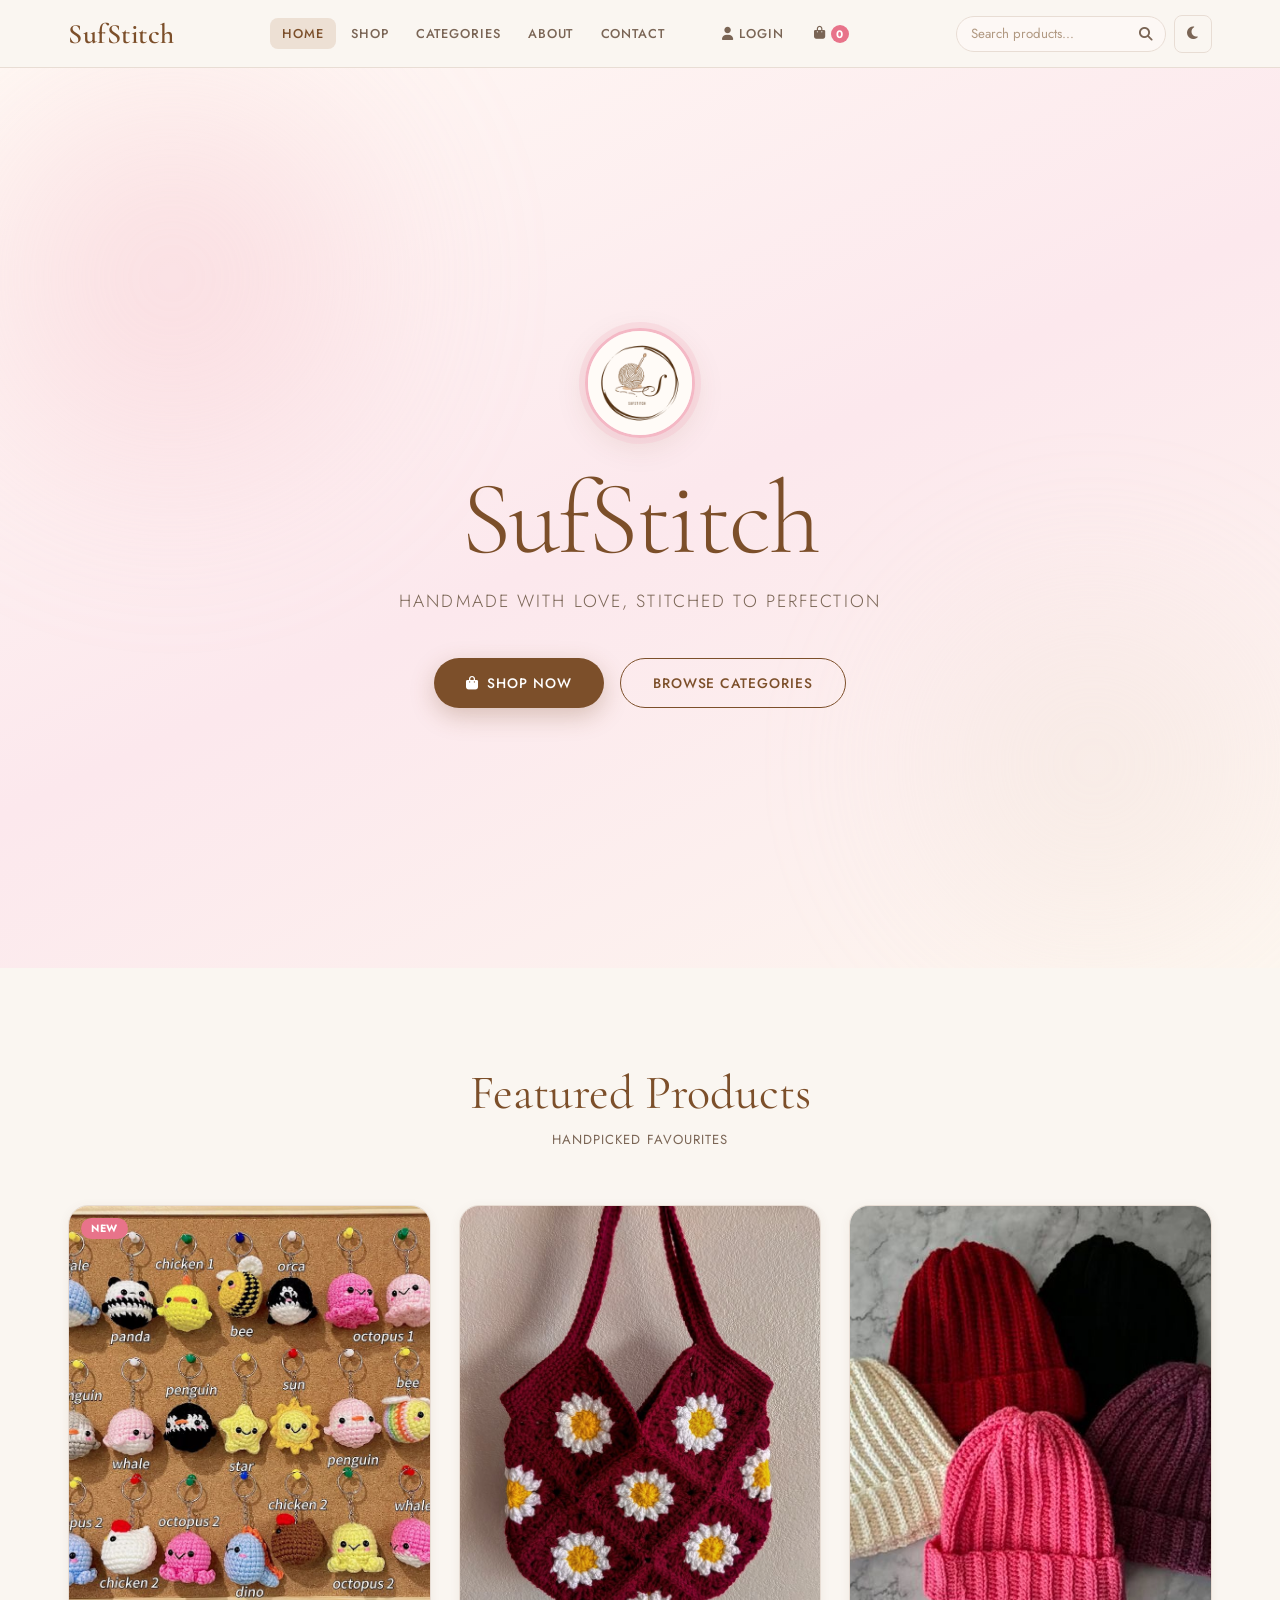
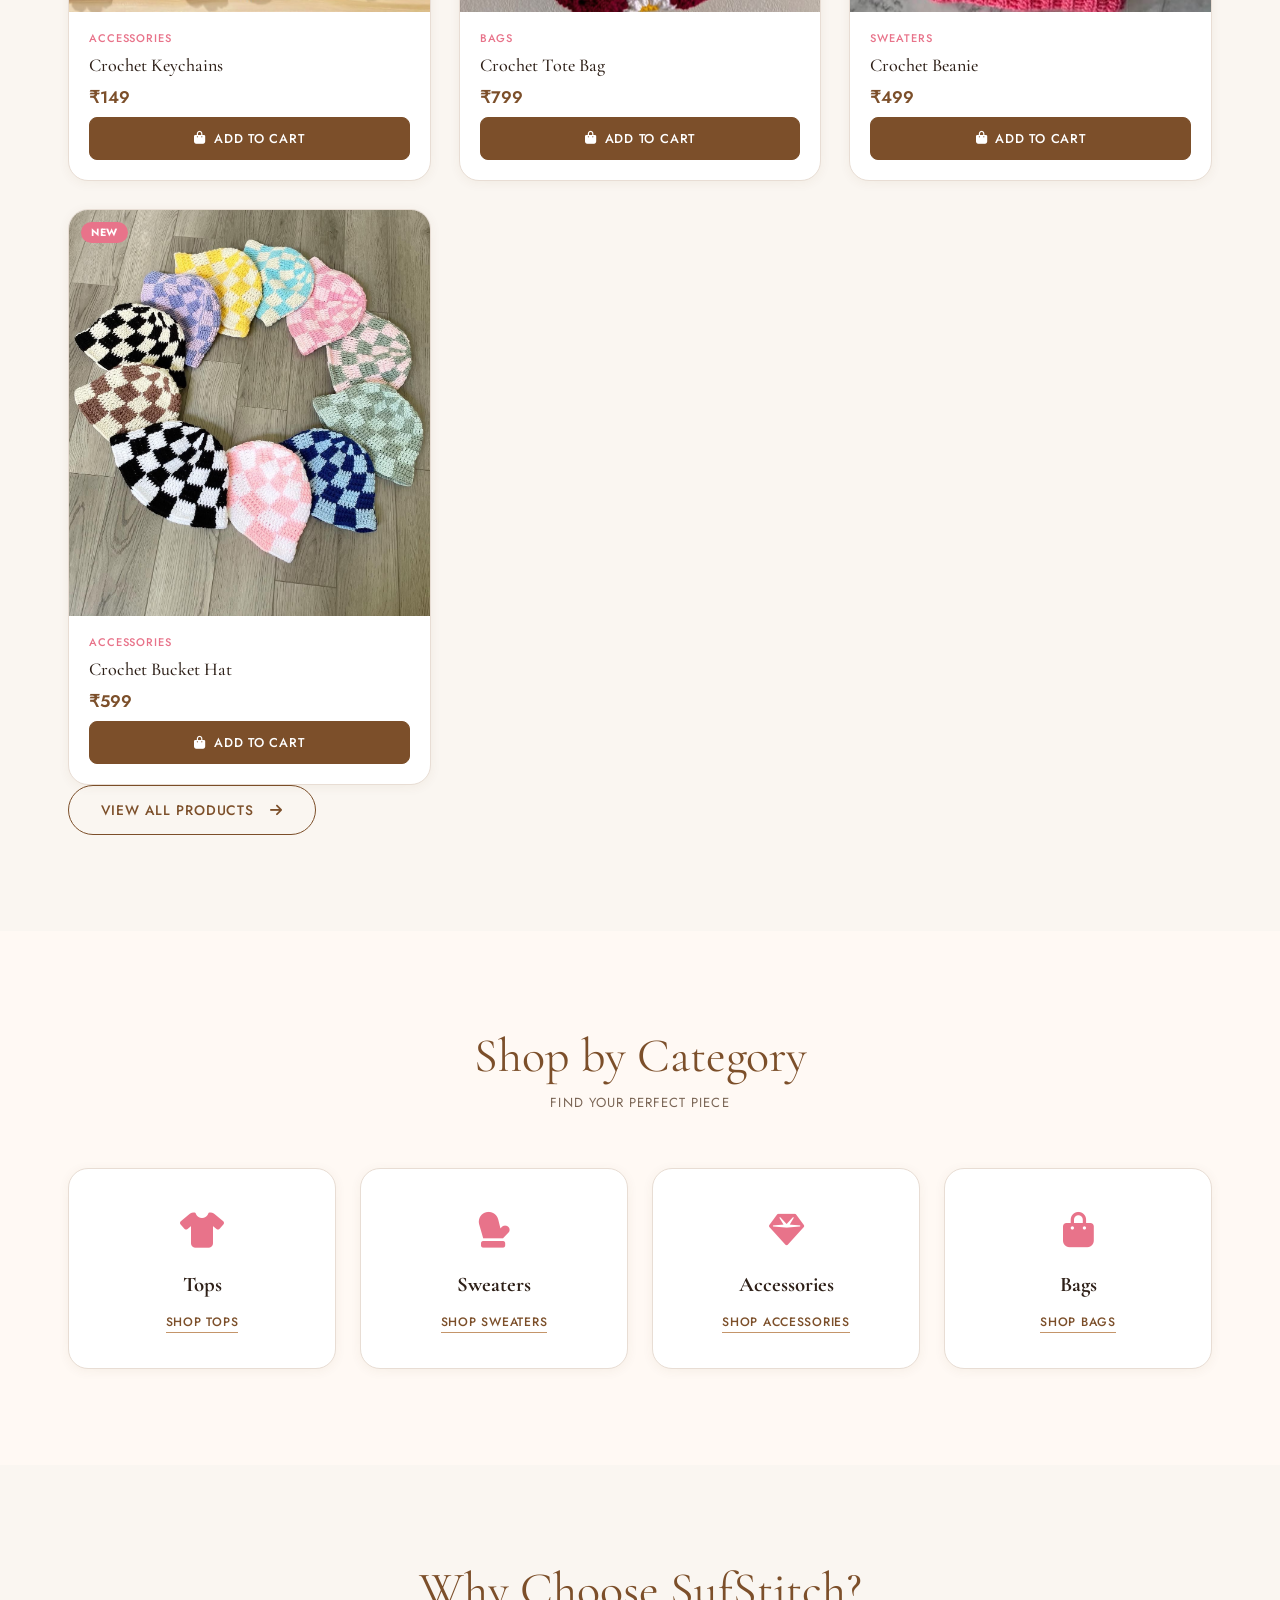
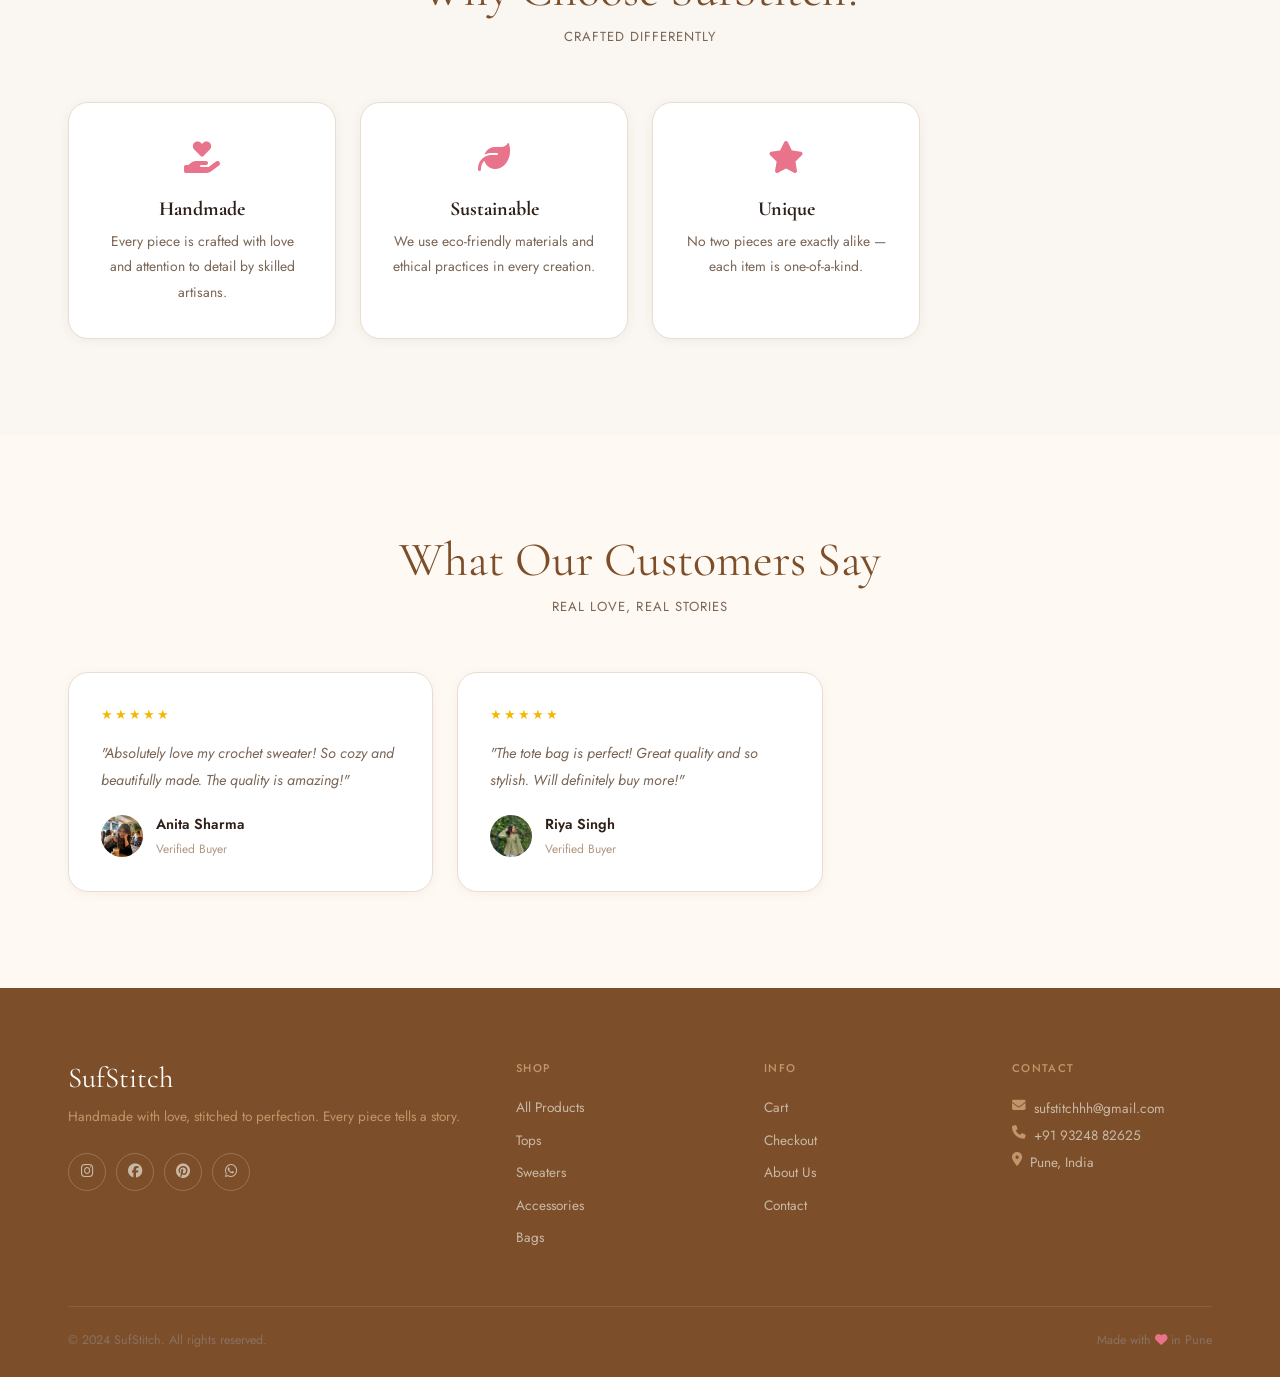
==== commit 807076bb: "Enhance navbar with user login/logout features Added user login/logout functionality and updated nav" ====
--- a/index.html
+++ b/index.html
@@ -1,15 +1,6 @@
 <!DOCTYPE html>
 <html lang="en">
 <head>
-  <!-- Google tag (gtag.js) -->
-<script async src="https://www.googletagmanager.com/gtag/js?id=G-NE51Y93B40"></script>
-<script>
-  window.dataLayer = window.dataLayer || [];
-  function gtag(){dataLayer.push(arguments);}
-  gtag('js', new Date());
-
-  gtag('config', 'G-NE51Y93B40');
-</script>
   <meta charset="UTF-8">
   <meta name="viewport" content="width=device-width, initial-scale=1.0">
   <meta name="description" content="SufStitch — Handmade crochet clothing, bags & accessories. Crafted with love in Pune.">
@@ -30,6 +21,32 @@
       <li><a href="#about"              class="nav-link">About</a></li>
       <li><a href="#contact"            class="nav-link">Contact</a></li>
       <li>
+  <li>
+    <span id="nav-user-name" 
+          style="font-size:.8rem;
+                 color:var(--brown);
+                 padding:6px 12px;
+                 font-weight:500">
+    </span>
+  </li>
+  <li>
+    <a href="login.html" 
+       class="nav-link" 
+       id="nav-login-btn">
+      <i class="fas fa-user"></i> Login
+    </a>
+  </li>
+  <li>
+    <button id="nav-logout-btn"
+            style="display:none"
+            class="nav-link"
+            onclick="logOut()">
+      <i class="fas fa-sign-out-alt"></i> Logout
+    </button>
+  </li>
+  <!-- END NEW ITEMS -->
+
+  <li>
         <a href="cart.html" class="nav-link" id="cart-link" aria-label="Shopping cart">
           <i class="fas fa-shopping-bag"></i>
           <span class="cart-count">0</span>
@@ -204,6 +221,6 @@
   </div>
 </footer>
 
-<script src="script.js"></script>
+<script type="module" src="script.js"></script>
 </body>
 </html>
